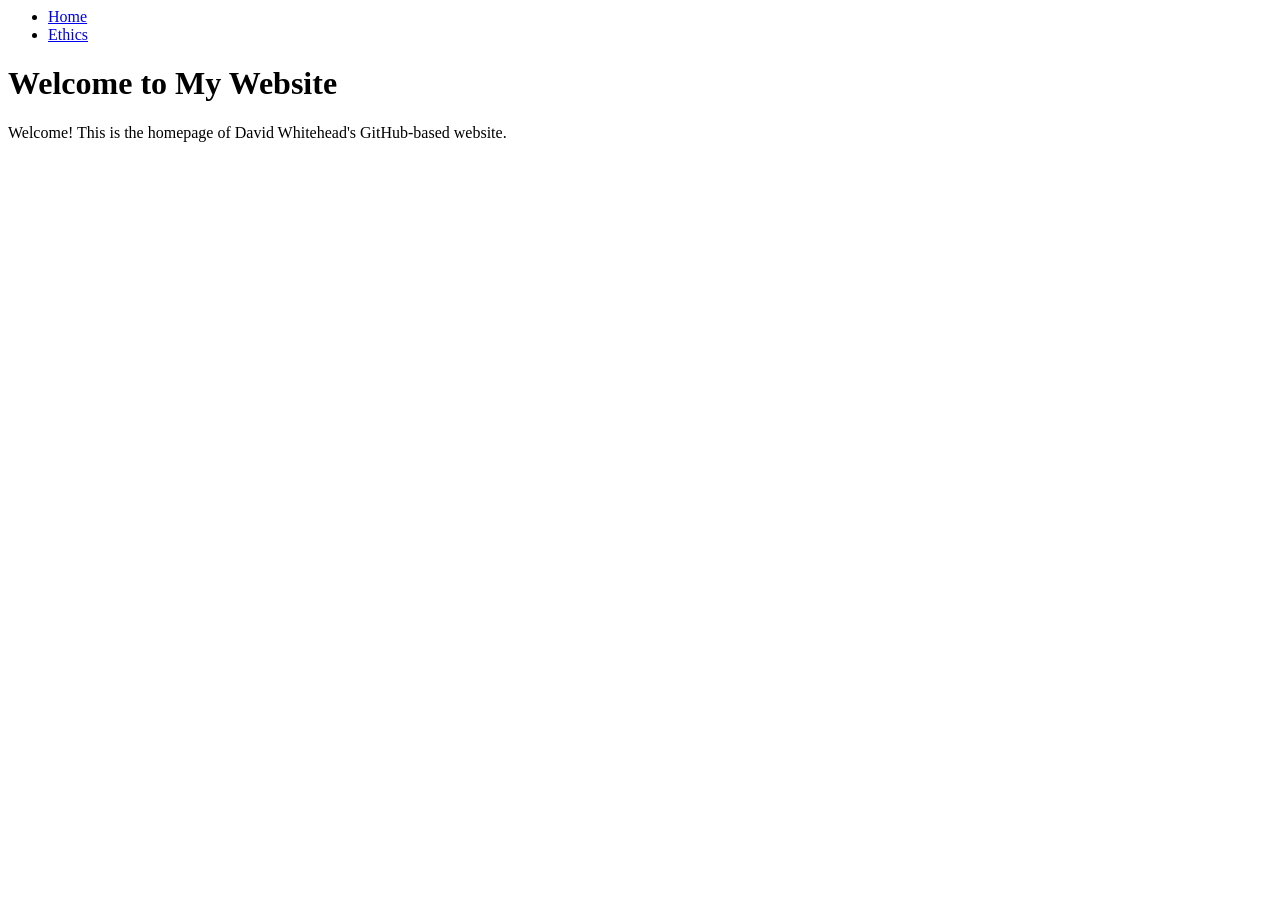
==== index.html @ aef85f3e "Create index.html" ====
<head>
  <meta charset="UTF-8">
  <title>Home - David Whitehead's Site</title>
  <link rel="stylesheet" href="styles.css">
</head>

<body>
  <header>
    <nav class="top-nav">
      <ul>
        <li><a href="index.html">Home</a></li>
        <li><a href="ethics.html">Ethics</a></li>
      </ul>
    </nav>
  </header>
  
  <main>
    <!-- Your existing homepage content can go here -->
    <h1>Welcome to My Website</h1>
    <p>Welcome! This is the homepage of David Whitehead's GitHub-based website.</p>
  </main>
</body>
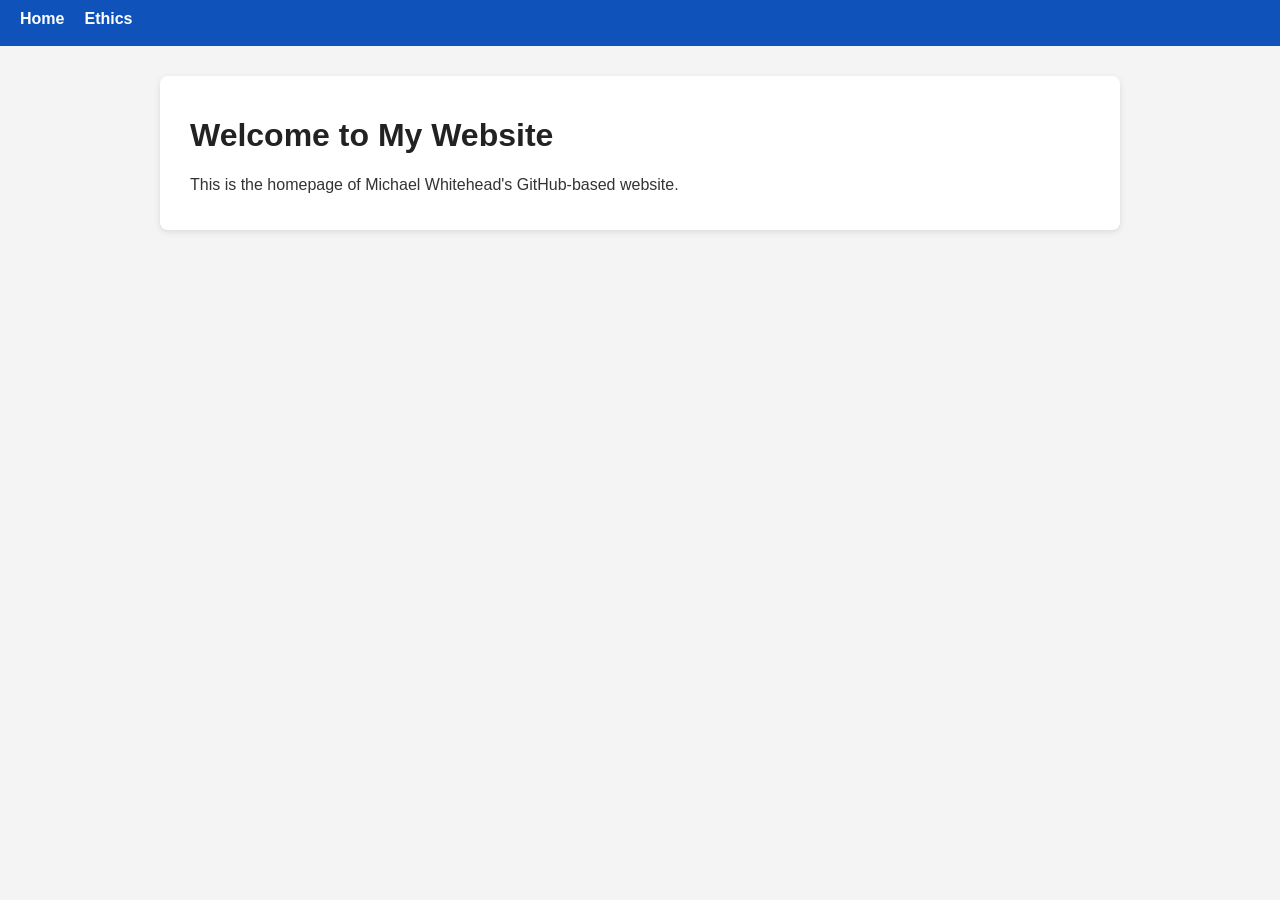
==== commit 10169e1d: "Update index.html" ====
--- a/index.html
+++ b/index.html
@@ -1,6 +1,6 @@
 <head>
   <meta charset="UTF-8">
-  <title>Home - David Whitehead's Site</title>
+  <title>Home - Michael Whitehead's Site</title>
   <link rel="stylesheet" href="styles.css">
 </head>
 
@@ -17,6 +17,6 @@
   <main>
     <!-- Your existing homepage content can go here -->
     <h1>Welcome to My Website</h1>
-    <p>Welcome! This is the homepage of David Whitehead's GitHub-based website.</p>
+    <p>This is the homepage of Michael Whitehead's GitHub-based website.</p>
   </main>
 </body>
--- a/styles.css
+++ b/styles.css
@@ -0,0 +1,69 @@
+/* General page styling */
+body {
+  margin: 0;
+  padding: 0;
+  font-family: Arial, Helvetica, sans-serif;
+  background-color: #f4f4f4;
+  color: #333;
+}
+
+/* Header and navigation bar */
+header {
+  background-color: #0f52ba;
+  padding: 10px 20px;
+}
+
+.top-nav ul {
+  list-style: none;
+  margin: 0;
+  padding: 0;
+  display: flex;
+  gap: 20px;
+}
+
+.top-nav li {
+  display: inline;
+}
+
+.top-nav a {
+  color: #ffffff;
+  text-decoration: none;
+  font-weight: bold;
+}
+
+.top-nav a:hover {
+  text-decoration: underline;
+}
+
+/* Main content area */
+main {
+  max-width: 900px;
+  margin: 30px auto;
+  background-color: #ffffff;
+  padding: 20px 30px;
+  border-radius: 8px;
+  box-shadow: 0 2px 6px rgba(0, 0, 0, 0.1);
+}
+
+/* Headings */
+h1, h2 {
+  color: #222;
+}
+
+/* Lists */
+ul {
+  padding-left: 20px;
+}
+
+li {
+  margin-bottom: 8px;
+}
+
+/* Links in content */
+main a {
+  color: #0066cc;
+}
+
+main a:hover {
+  text-decoration: underline;
+}
